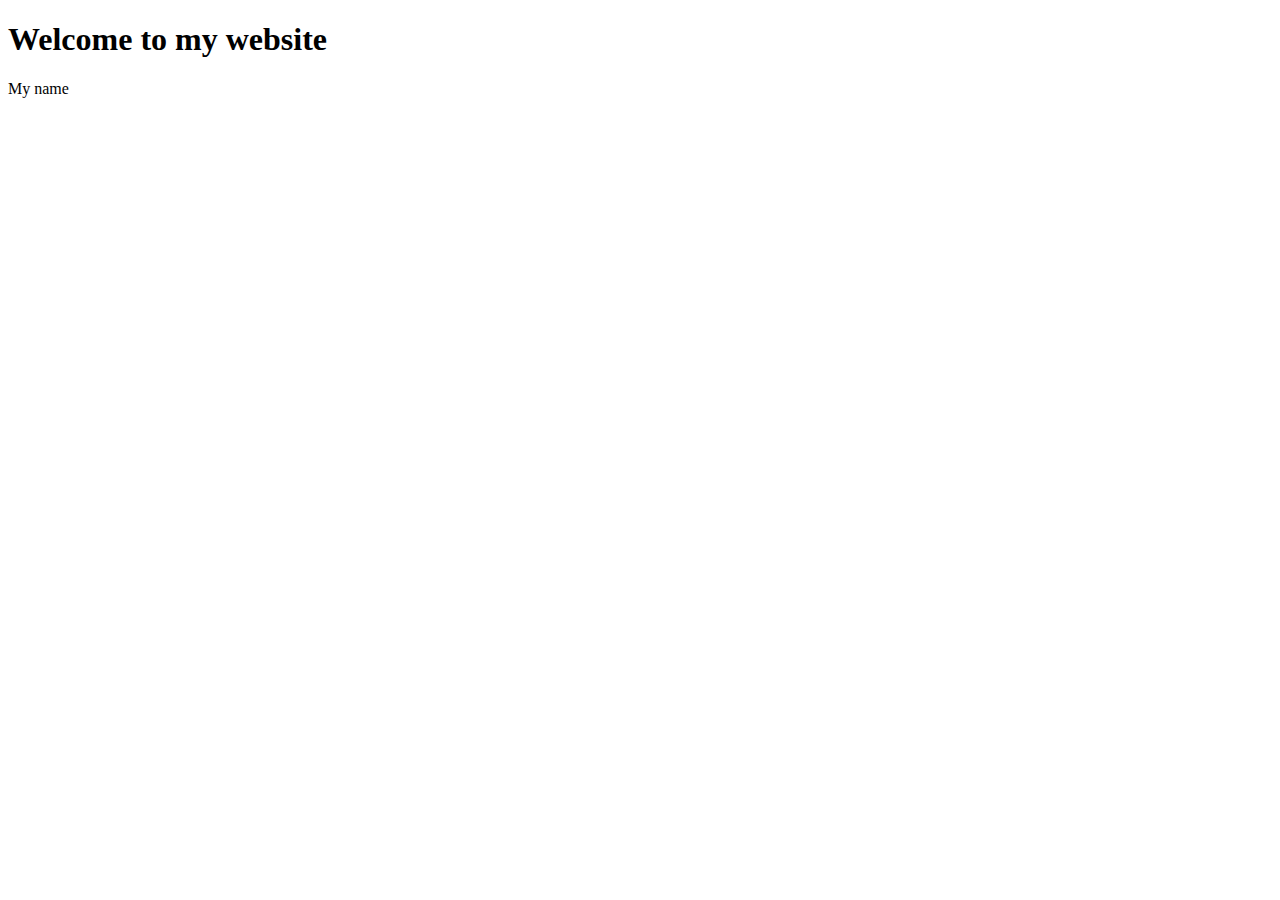
==== index.html @ 20a016aa "recently added files" ====
<!DOCTYPE html>
<html lang="en">
<head>
    <meta charset="UTF-8">
    <meta name="viewport" content="width=device-width, initial-scale=1.0">
    <title>FORM</title>

</head>
<body>
    <h1>Welcome to my website</h1>
    <form action="" method="post"></form>
    <label for="">My name</label>
    
</body>
</html>
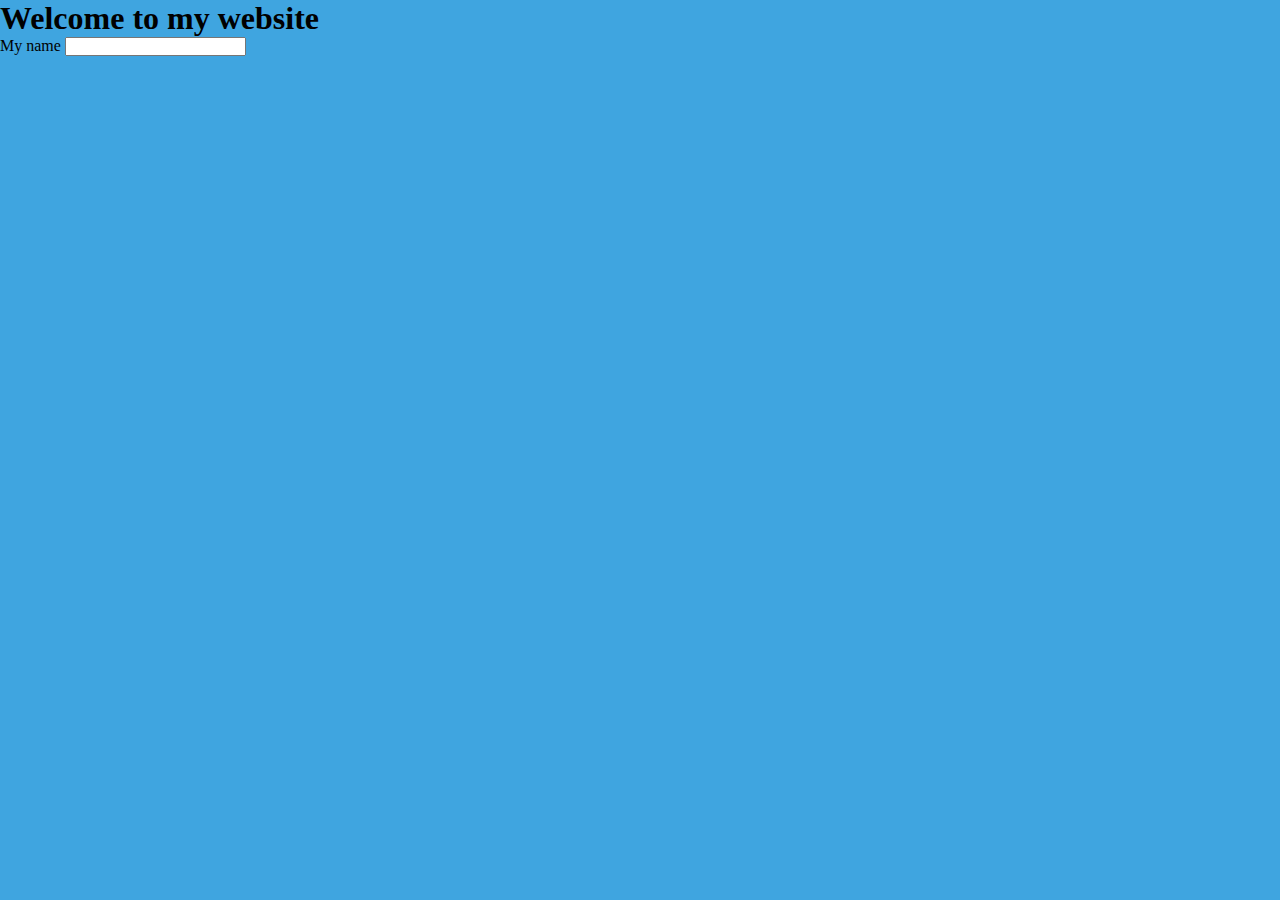
==== commit 47fdfad1: "modified" ====
--- a/index.html
+++ b/index.html
@@ -1,15 +1,20 @@
 <!DOCTYPE html>
 <html lang="en">
+
 <head>
     <meta charset="UTF-8">
     <meta name="viewport" content="width=device-width, initial-scale=1.0">
     <title>FORM</title>
+    <link rel="stylesheet" href="style.css">
+</head>
 
-</head>
 <body>
-    <h1>Welcome to my website</h1>
-    <form action="" method="post"></form>
-    <label for="">My name</label>
-    
+    <h1 class="welcome">Welcome to my website</h1>
+    <form action="" method="post">
+        <label for="">My name</label>
+        <input type="text">
+    </form>
+    <a href="./profile.html" target="blank" rel="noopener norefferer"></a>
 </body>
+
 </html>--- a/style.css
+++ b/style.css
@@ -0,0 +1,8 @@
+* {
+  margin: 0;
+  padding: 0;
+}
+
+body {
+  background-color: rgb(63, 165, 224);
+}/*# sourceMappingURL=style.css.map */